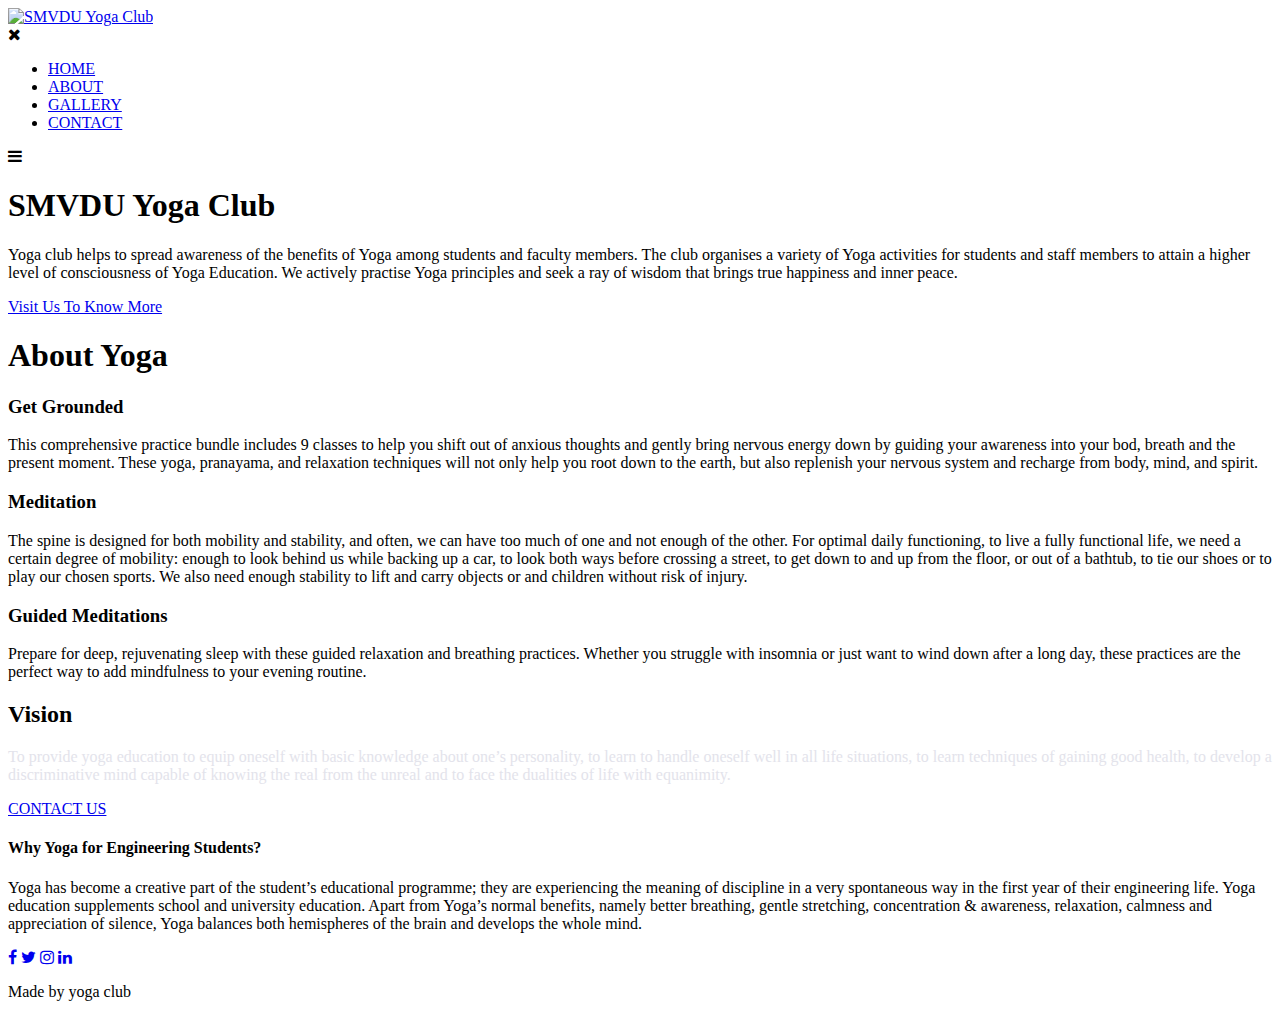
==== index.html @ a0f8a46a "Update index.html" ====
<!DOCTYPE html>
<html lang="en">
<head>
    <meta charset="UTF-8">
    <meta http-equiv="X-UA-Compatible" content="IE=edge">
    <meta name="viewport" content="width=device-width, initial-scale=1.0">
    <title>SMVDU Yoga Club</title>
    <link rel="stylesheet" href="assets/css/style.css">
    <!-- Google Fonts API -->
    <link rel="preconnect" href="https://fonts.googleapis.com">
    <link rel="preconnect" href="https://fonts.gstatic.com" crossorigin>
    <link href="https://fonts.googleapis.com/css2?family=Roboto:wght@100;400;500;700&display=swap" rel="stylesheet">
    <!-- font awesome icon -->
    <link rel="stylesheet" href="https://stackpath.bootstrapcdn.com/font-awesome/4.7.0/css/font-awesome.min.css">
</head>
<body>

    <section class="header">
        <nav>
            <a href="https://smvdu.ac.in/"><img src="https://smvdu.ac.in/wp-content/uploads/2023/07/logo-g20-1.png" width="220" height="125" srcset="https://smvdu.ac.in/wp-content/uploads/2023/07/logo-g20-1-400x208.png 400w, https://smvdu.ac.in/wp-content/uploads/2023/07/logo-g20-1-600x312.png 600w, https://smvdu.ac.in/wp-content/uploads/2023/07/logo-g20-1.png 854w" sizes="(max-width: 767px) 100vw, (max-width: 1150px) 100vw, 1150px"alt="SMVDU Yoga Club"></a>
            
       <!-- <h2>Yoga Club</h2>-->
            <div class="nav-links" id="navLinks">
                <i class="fa fa-times" onclick="hideMenu()"></i>
                <ul>
                    <li><a href="index.html">HOME</a></li>
                    <li><a href="about.html">ABOUT</a></li>
                    <li><a href="courses.html">GALLERY</a></li>
                    <li><a href="contact.html">CONTACT</a></li>
                </ul>
            </div>
            <i class="fa fa-bars" onclick="showMenu()"></i>
        </nav>

        <div class="text-box">
            <h1>SMVDU Yoga Club</h1>
            <p> Yoga club helps to spread awareness of the benefits of Yoga among students and faculty members. The club organises a variety of Yoga activities for students and staff members to attain a higher level of consciousness of Yoga Education. We actively practise Yoga principles and seek a ray of wisdom that brings true happiness and inner peace.</p>
            <a href="contact.html" class="hero-btn">Visit Us To Know More</a>
        </div>
    </section>

    <section class="courses">
        <h1>About Yoga</h1>
        <!--<p>START YOUR JOURNEY TO WELL-BEING AND TRANSFORMATION NOW!</p>-->

        <div class="row">
            <div class="course-col">
                <h3>Get Grounded</h3>
                <p>This comprehensive practice bundle includes 9 classes to help you shift out of anxious thoughts and gently bring nervous energy down by guiding your awareness into your bod, breath and the present moment. These yoga, pranayama, and relaxation techniques will not only help you root down to the earth, but also replenish your nervous system and recharge from body, mind, and spirit.</p>
            </div>
            <div class="course-col">
                <h3>Meditation</h3>
                <p>The spine is designed for both mobility and stability, and often, we can have too much of one and not enough of the other. For optimal daily functioning, to live a fully functional life, we need a certain degree of mobility: enough to look behind us while backing up a car, to look both ways before crossing a street, to get down to and up from the floor, or out of a bathtub, to tie our shoes or to play our chosen sports. We also need enough stability to lift and carry objects or and children without risk of injury.</p>
            </div>
            <div class="course-col">
                <h3>Guided Meditations</h3>
                <p>Prepare for deep, rejuvenating sleep with these guided relaxation and breathing practices. Whether you struggle with insomnia or just want to wind down after a long day, these practices are the perfect way to add mindfulness to your evening routine.</p>
            </div>
        </div>
    </section>

    <section class="contact">
        <h2>Vision</h2><p style="color:rgb(227, 227, 235);""> To provide yoga education to equip oneself with basic knowledge about one’s personality, to learn to handle oneself well in all life situations, to learn techniques of gaining good health, to develop a discriminative mind capable of knowing the real from the unreal and to face the dualities of life with equanimity.</p>
        <a class="hero-btn" href="contact.html">CONTACT US</a>
    </section>

    <section class="footer">
        <h4>Why Yoga for Engineering Students?</h4>
        <p>Yoga has become a creative part of the student’s educational programme; they are experiencing the meaning of discipline in a very spontaneous way in the first year of their engineering life. Yoga education supplements school and university education.

            Apart from Yoga’s normal benefits, namely better breathing, gentle stretching, concentration & awareness, relaxation, calmness and appreciation of silence, Yoga balances both hemispheres of the brain and develops the whole mind.
            
            </p>
        <div class="icons">
            <a href="https://www.facebook.com/SMVDUniversity/" target="_blank"><i class="fa fa-facebook"></i></a>
            <a href="https://twitter.com/i/flow/login?redirect_after_login=%2Fsmvdu_web" target="_blank"><i class="fa fa-twitter"></i></a>
            <a href="https://www.instagram.com/smvdu/?hl=en/" target="_blank"><i class="fa fa-instagram"></i></a>
            <a href="https://www.linkedin.com/school/shri-mata-vaishno-devi-university/?originalSubdomain=in" target="_blank"><i class="fa fa-linkedin"></i></a>
        </div>
        <p>Made by yoga club</p>
    </section>

    <script>
        var navLinks = document.getElementById("navLinks");

        function showMenu() { navLinks.style.right = "0"; }

        function hideMenu() { navLinks.style.right = "-200px"; }
    </script>
    
</body>
</html>
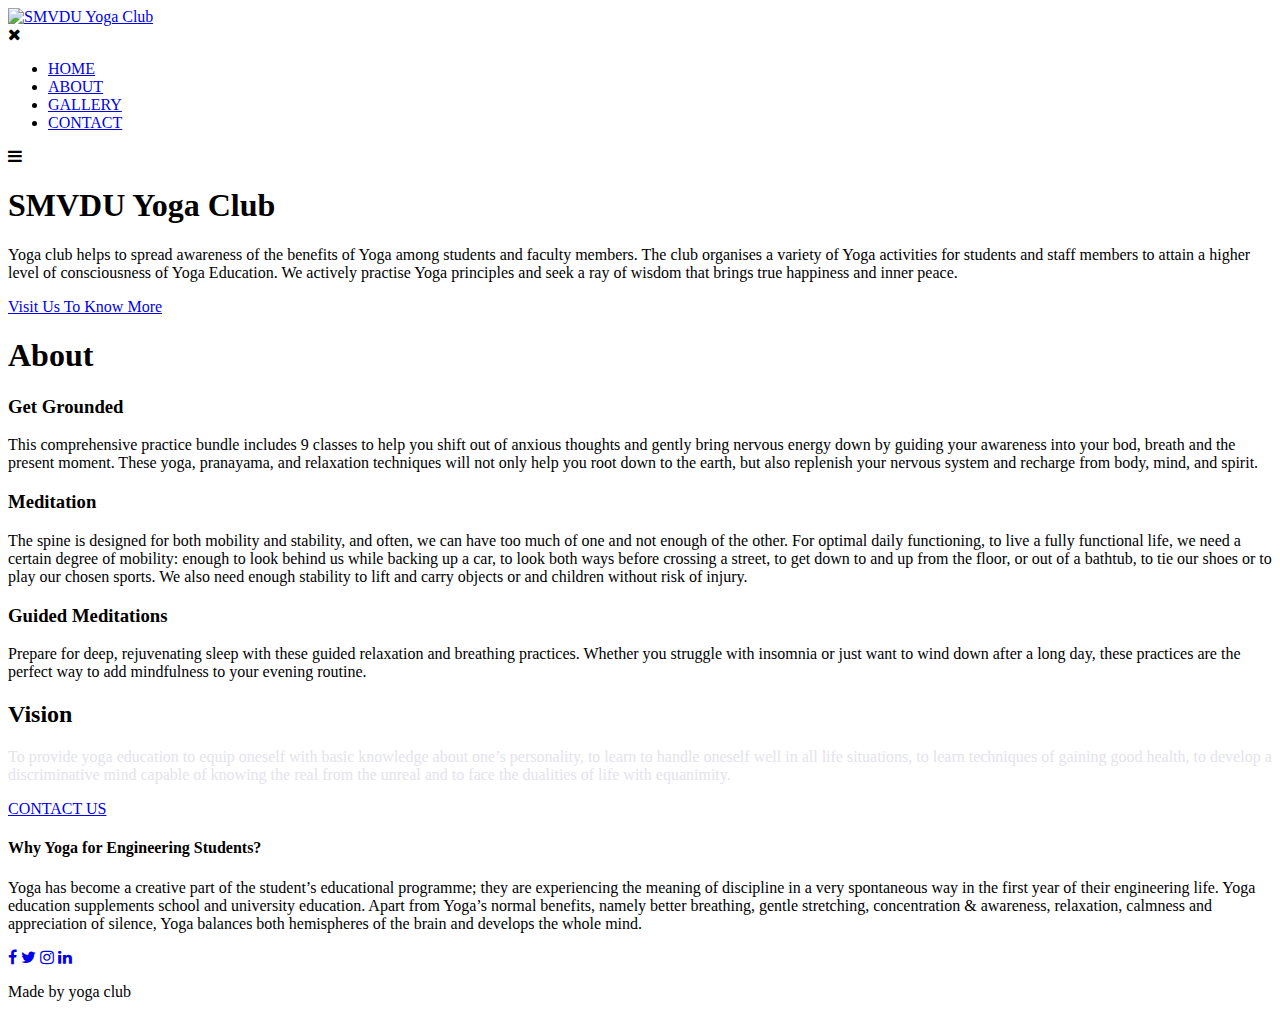
==== commit be564226: "Update index.html" ====
--- a/index.html
+++ b/index.html
@@ -40,7 +40,7 @@
     </section>
 
     <section class="courses">
-        <h1>About Yoga</h1>
+        <h1>About</h1>
         <!--<p>START YOUR JOURNEY TO WELL-BEING AND TRANSFORMATION NOW!</p>-->
 
         <div class="row">
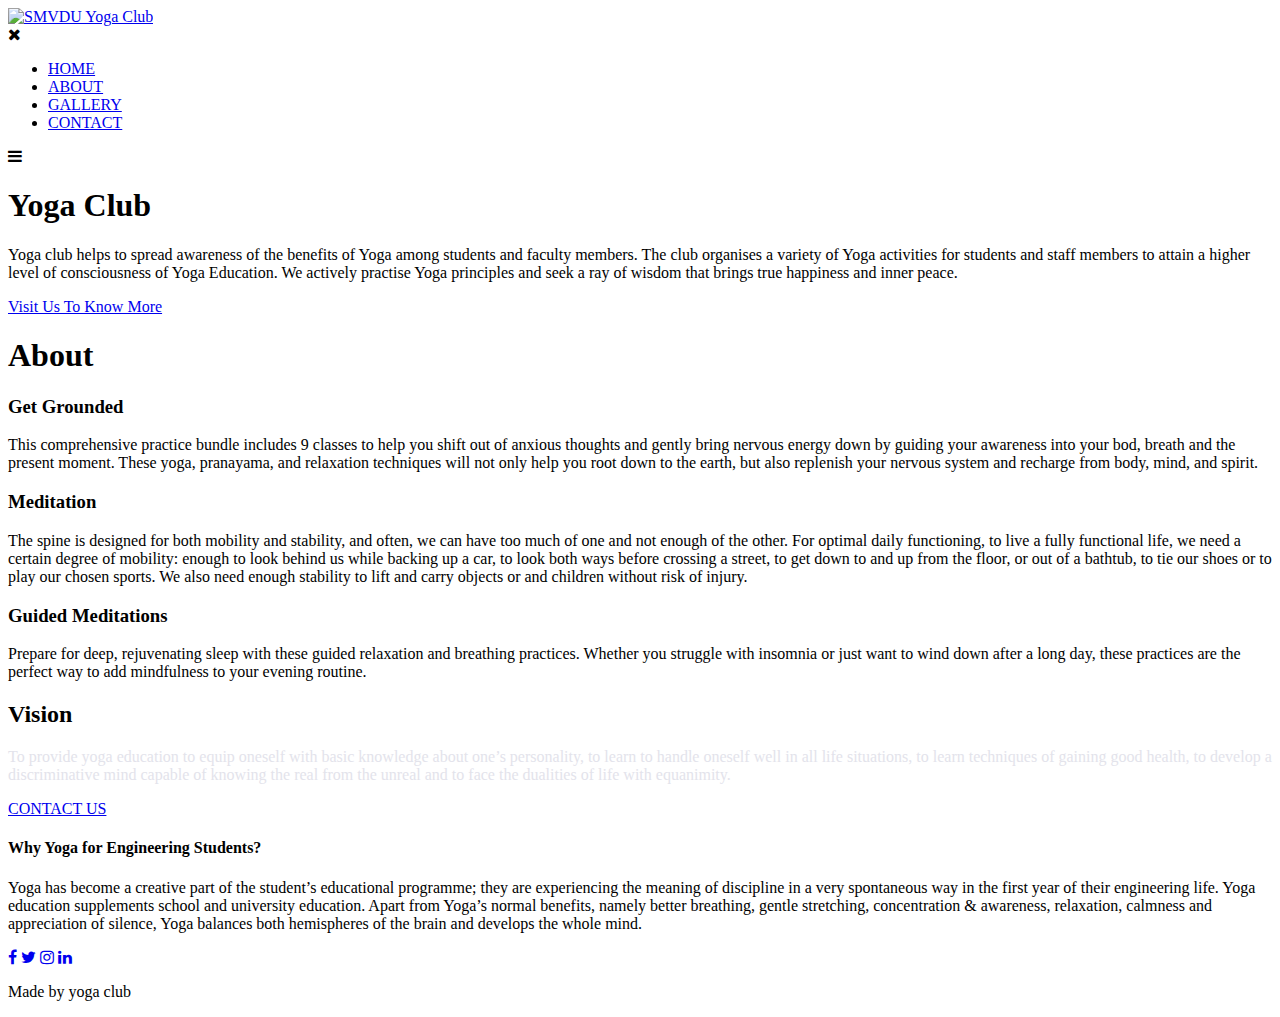
==== commit 2e2ef6c6: "Update index.html" ====
--- a/index.html
+++ b/index.html
@@ -33,7 +33,7 @@
         </nav>
 
         <div class="text-box">
-            <h1>SMVDU Yoga Club</h1>
+            <h1> Yoga Club</h1>
             <p> Yoga club helps to spread awareness of the benefits of Yoga among students and faculty members. The club organises a variety of Yoga activities for students and staff members to attain a higher level of consciousness of Yoga Education. We actively practise Yoga principles and seek a ray of wisdom that brings true happiness and inner peace.</p>
             <a href="contact.html" class="hero-btn">Visit Us To Know More</a>
         </div>
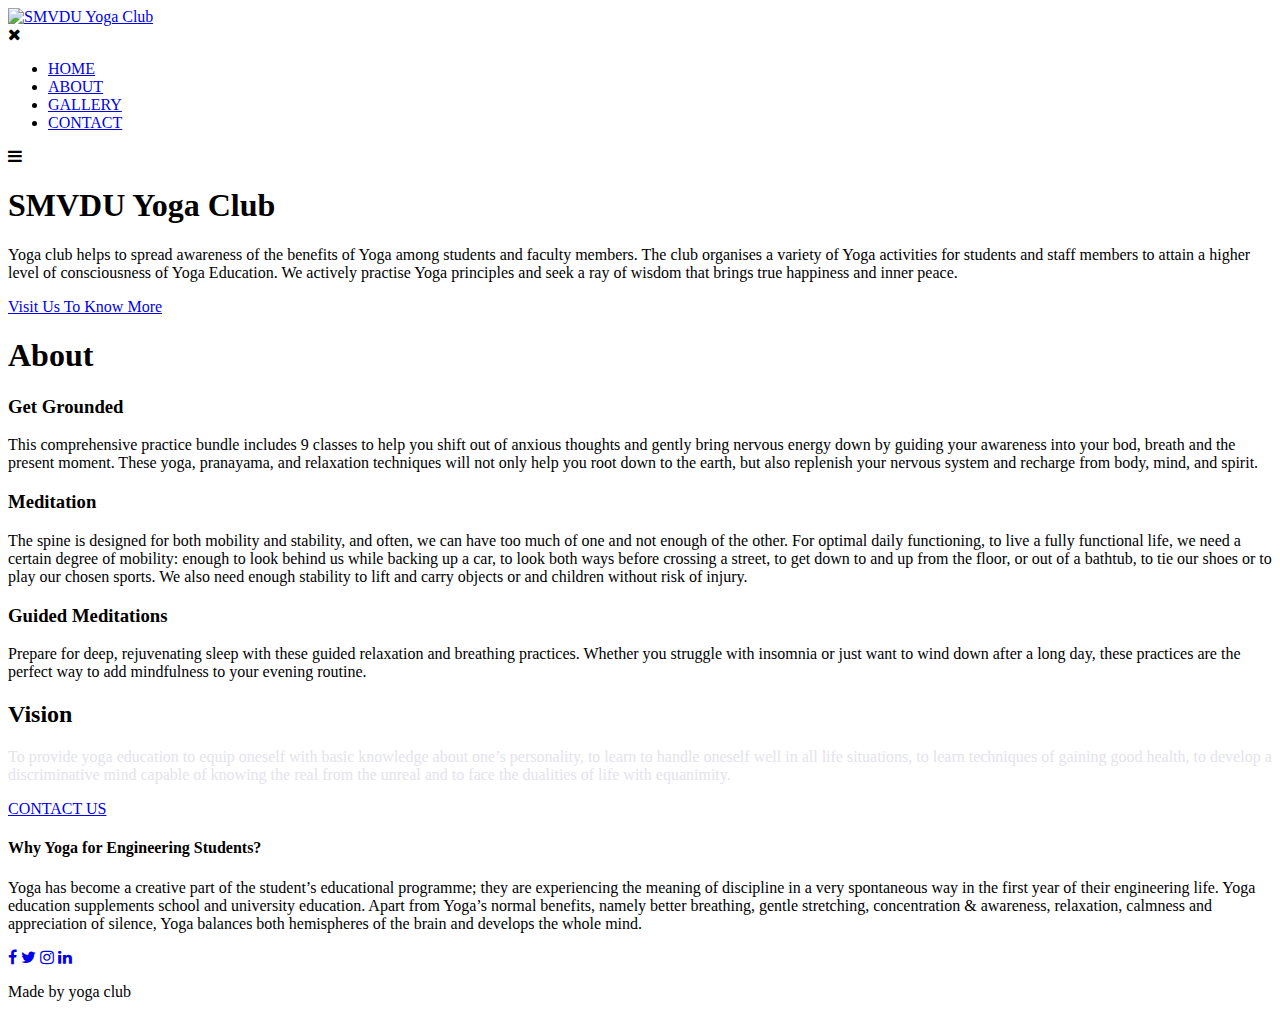
==== commit fa790fc5: "Update index.html" ====
--- a/index.html
+++ b/index.html
@@ -33,7 +33,7 @@
         </nav>
 
         <div class="text-box">
-            <h1> Yoga Club</h1>
+            <h1> SMVDU Yoga Club</h1>
             <p> Yoga club helps to spread awareness of the benefits of Yoga among students and faculty members. The club organises a variety of Yoga activities for students and staff members to attain a higher level of consciousness of Yoga Education. We actively practise Yoga principles and seek a ray of wisdom that brings true happiness and inner peace.</p>
             <a href="contact.html" class="hero-btn">Visit Us To Know More</a>
         </div>
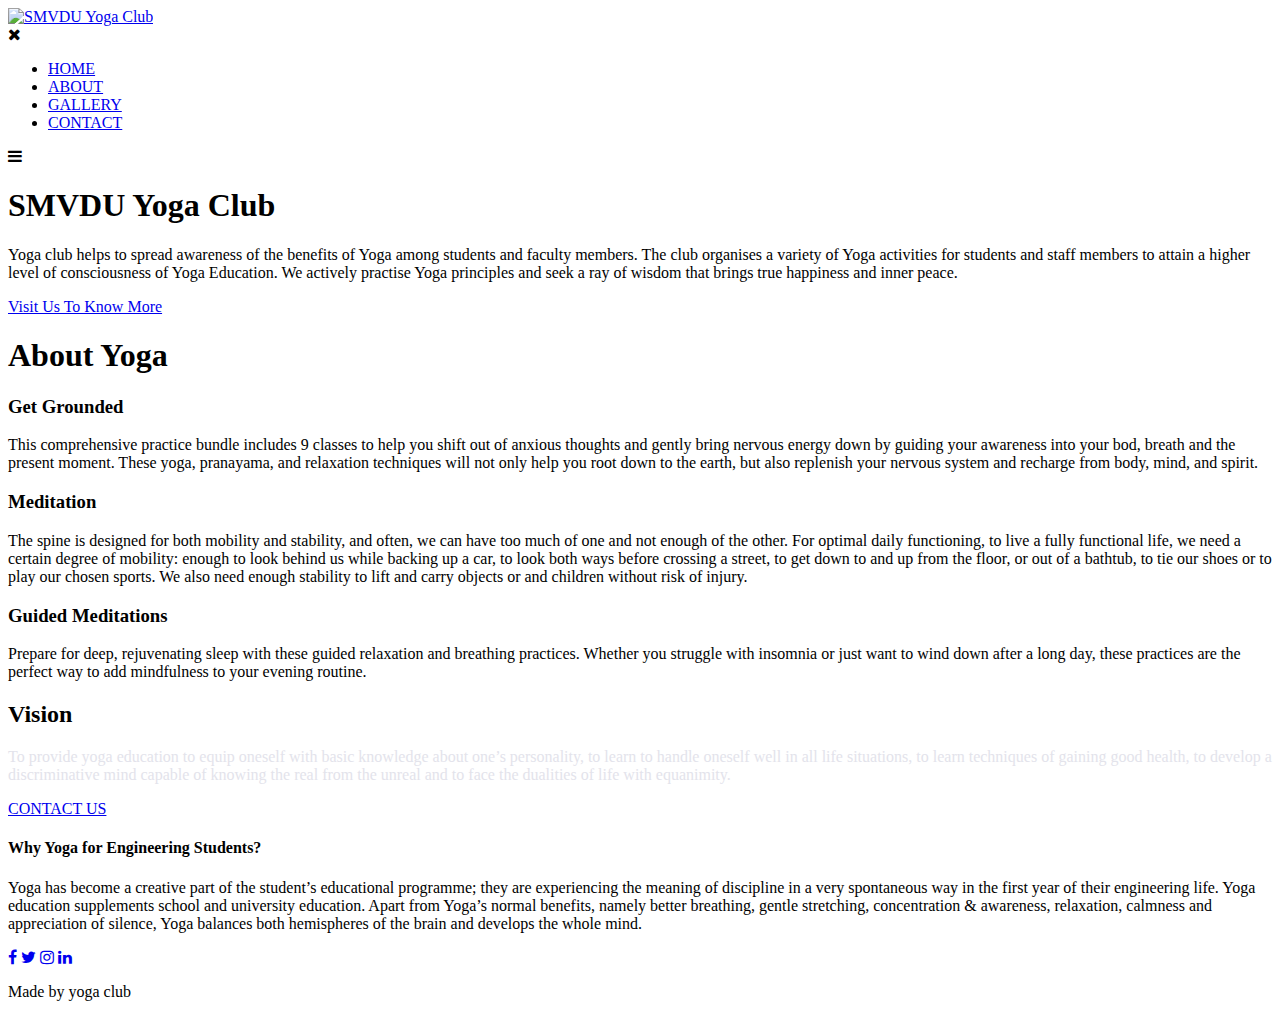
==== commit 5ad556fe: "Update index.html" ====
--- a/index.html
+++ b/index.html
@@ -40,7 +40,7 @@
     </section>
 
     <section class="courses">
-        <h1>About</h1>
+        <h1>About Yoga</h1>
         <!--<p>START YOUR JOURNEY TO WELL-BEING AND TRANSFORMATION NOW!</p>-->
 
         <div class="row">
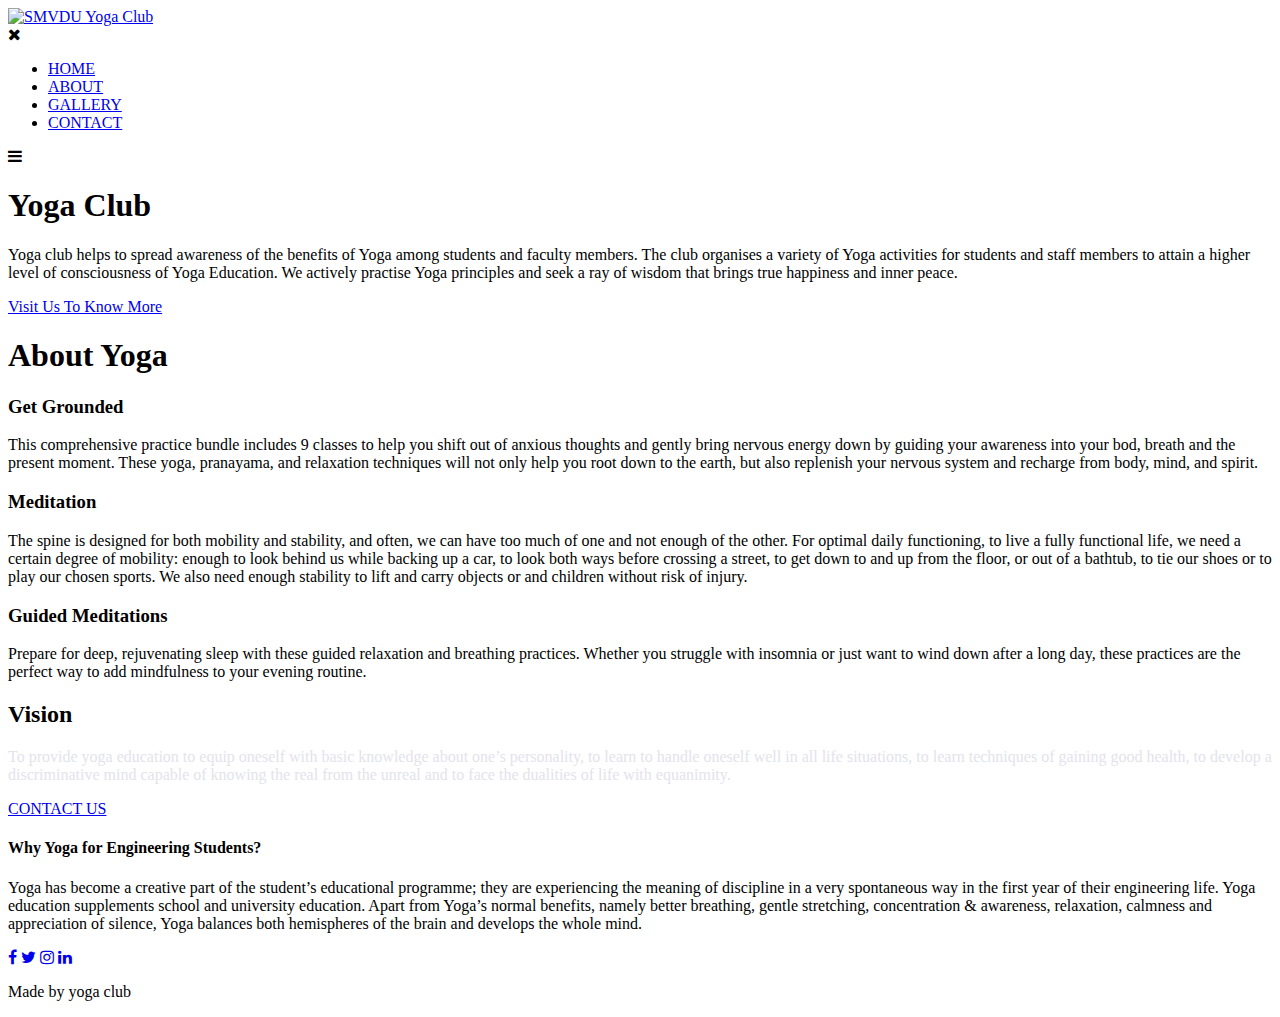
==== commit fa854551: "Update index.html" ====
--- a/index.html
+++ b/index.html
@@ -33,7 +33,7 @@
         </nav>
 
         <div class="text-box">
-            <h1> SMVDU Yoga Club</h1>
+            <h1> Yoga Club</h1>
             <p> Yoga club helps to spread awareness of the benefits of Yoga among students and faculty members. The club organises a variety of Yoga activities for students and staff members to attain a higher level of consciousness of Yoga Education. We actively practise Yoga principles and seek a ray of wisdom that brings true happiness and inner peace.</p>
             <a href="contact.html" class="hero-btn">Visit Us To Know More</a>
         </div>
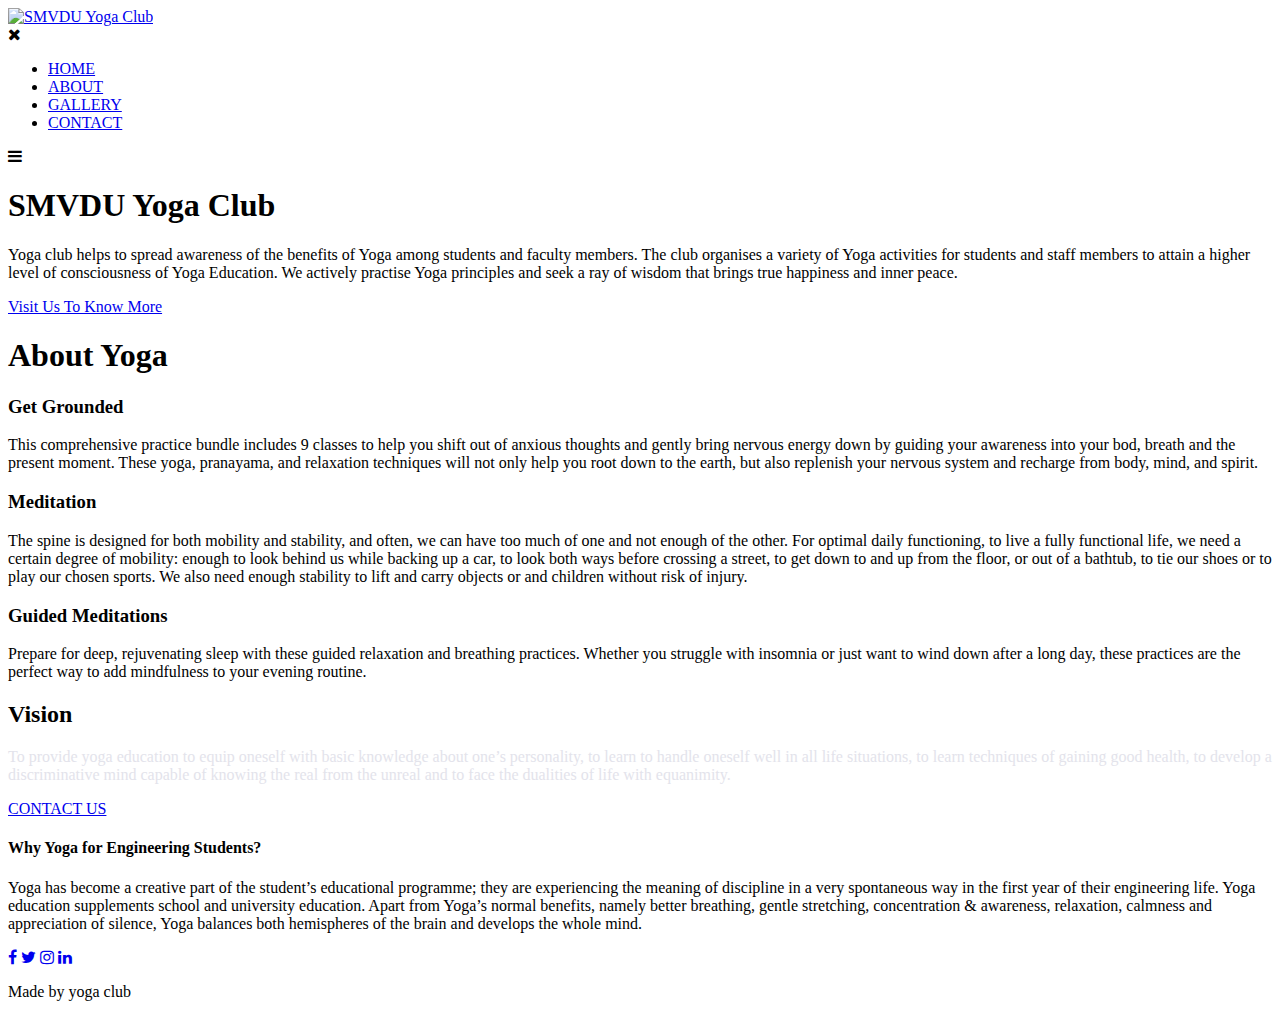
==== commit 3b68dcac: "Update index.html" ====
--- a/index.html
+++ b/index.html
@@ -33,7 +33,7 @@
         </nav>
 
         <div class="text-box">
-            <h1> Yoga Club</h1>
+            <h1> SMVDU Yoga Club</h1>
             <p> Yoga club helps to spread awareness of the benefits of Yoga among students and faculty members. The club organises a variety of Yoga activities for students and staff members to attain a higher level of consciousness of Yoga Education. We actively practise Yoga principles and seek a ray of wisdom that brings true happiness and inner peace.</p>
             <a href="contact.html" class="hero-btn">Visit Us To Know More</a>
         </div>
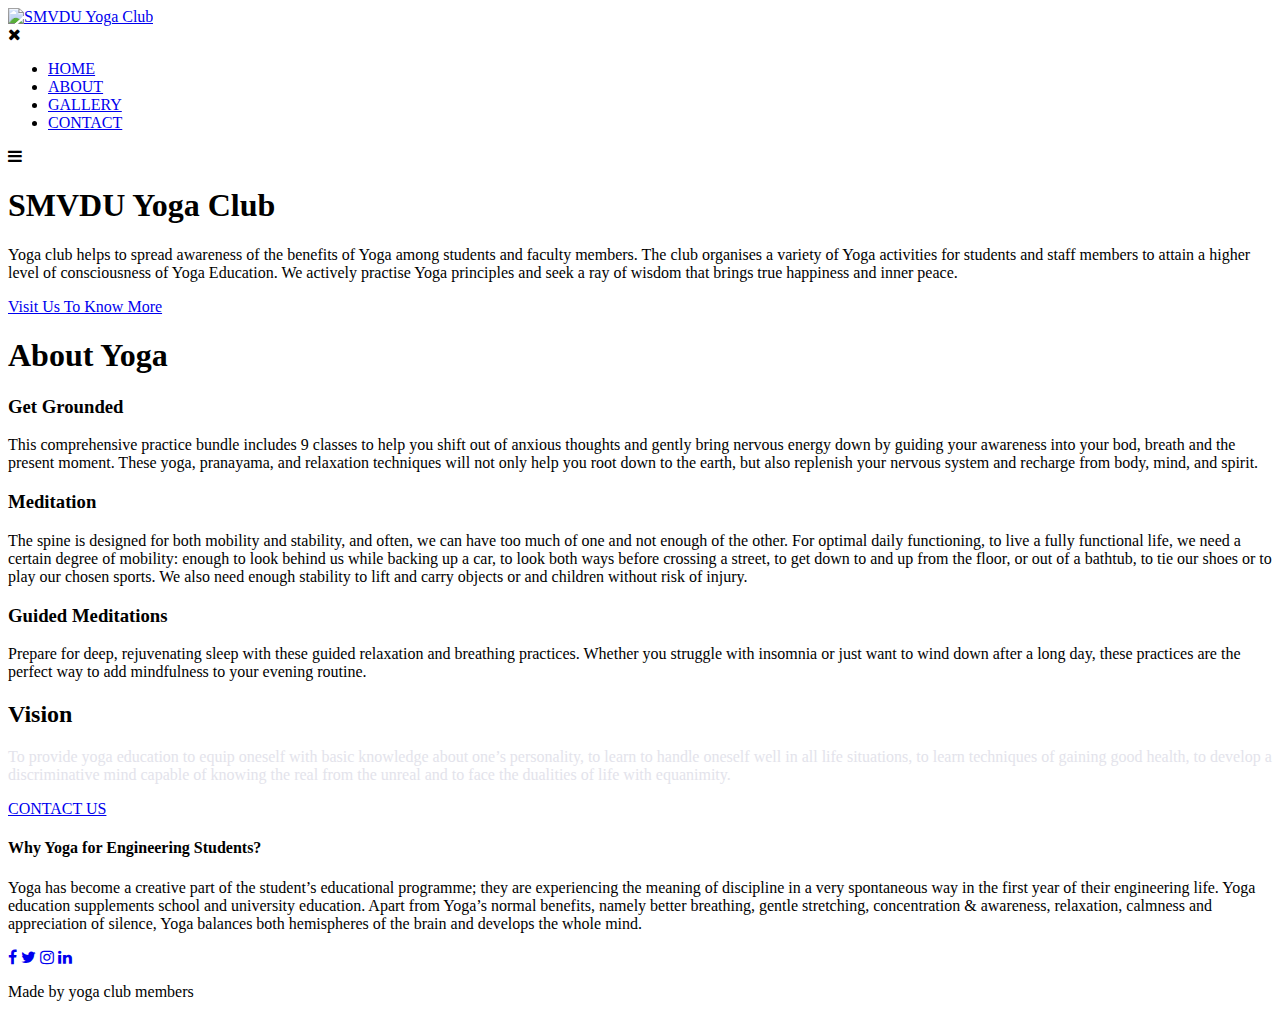
==== commit 754d2022: "Update index.html" ====
--- a/index.html
+++ b/index.html
@@ -77,7 +77,7 @@
             <a href="https://www.instagram.com/smvdu/?hl=en/" target="_blank"><i class="fa fa-instagram"></i></a>
             <a href="https://www.linkedin.com/school/shri-mata-vaishno-devi-university/?originalSubdomain=in" target="_blank"><i class="fa fa-linkedin"></i></a>
         </div>
-        <p>Made by yoga club</p>
+        <p>Made by yoga club members</p>
     </section>
 
     <script>
